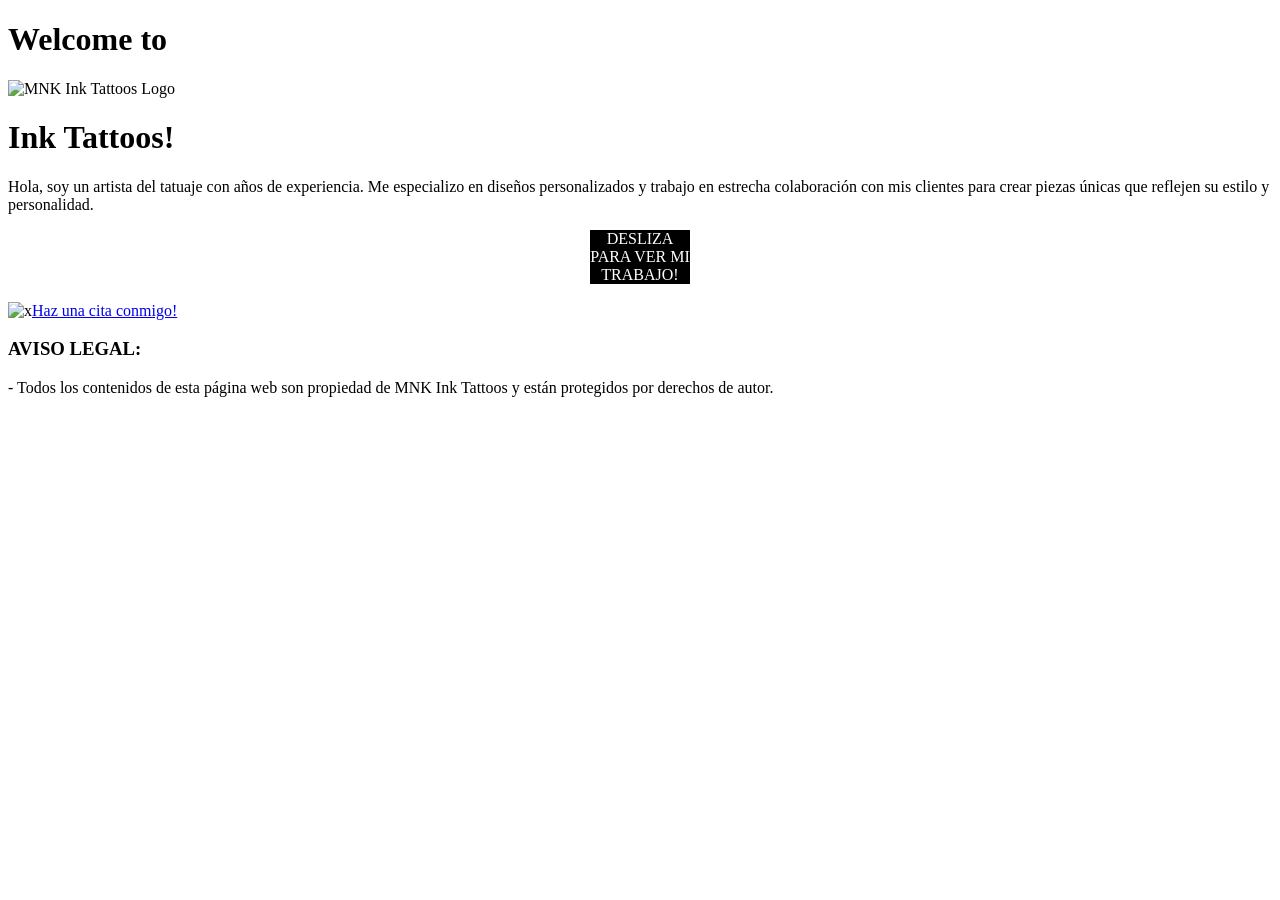
==== index.html @ 3b45808e "Add files via upload" ====
<!DOCTYPE html>
<html lang="en">
<head>
    <script src="API.JS"></script>
    <meta charset="UTF-8">
    <meta name="viewport" content="width=device-width, initial-scale=1.0">
    <title>Document</title>
    <link rel="stylesheet" href="estilos.css">
</head>
<body>
<Header> <div id="logo-cont"><H1>Welcome to </H1><img src="/img/mnklogo.png" alt="MNK Ink Tattoos Logo"><H1>Ink Tattoos!</H1></div><DIV></DIV>   </section>   </Header>

<section class="about-me"><div><p>Hola, soy un artista del tatuaje con años de experiencia. Me especializo en diseños personalizados y trabajo en estrecha colaboración con mis clientes para crear piezas únicas que reflejen su estilo y personalidad.</p></div></section>
    <p style=" background-color: black; color: white; text-align: center;  width: 100px; margin: 0 auto;">DESLIZA PARA VER MI TRABAJO!</p>
<div id="main-content"><img src="/img/1.jpg" class="carousel-item" alt=""><img src="/img/2.jpg" class="carousel-item" alt=""><img src="/img/3.jpg" class="carousel-item" alt=""><img src="/img/4.jpg" class="carousel-item" alt=""><img src="/img/9.jpg" class="carousel-item" alt=""><img src="/img/6.jpg" class="carousel-item" alt=""><img src="/img/7.jpg" class="carousel-item" alt=""><img src="/img/8.jpg" class="carousel-item" alt=""><img src="/img/9.jpg" class="carousel-item" alt=""><img src="/img/10.jpg" class="carousel-item" alt=""><img src="img/11.jpg" class="carousel-item" alt=""><img src="img/12.jpg" class="carousel-item" alt=""><img src="img/13.jpg" class="carousel-item" alt=""><img src="img/14.jpg" class="carousel-item" alt=""><img src="img/15.jpg" class="carousel-item" alt=""><img src="img/16.jpg" class="carousel-item" alt=""><img src="img/17.jpg" class="carousel-item" alt=""><img src="img/18.jpg" class="carousel-item" alt=""></div>
<div id="work"> <img src="/img/wplogo.png" id="wp-l" alt="x"><a href="https://wa.link/ckjc1u" target="_blank">Haz una cita conmigo!</a></div>

<Footer><div id="aviso-legal"><h3>AVISO LEGAL:</h3><P>- Todos los contenidos de esta página web son propiedad de MNK Ink Tattoos y están protegidos por derechos de autor.
</P></div></Footer>
</body>
</html>
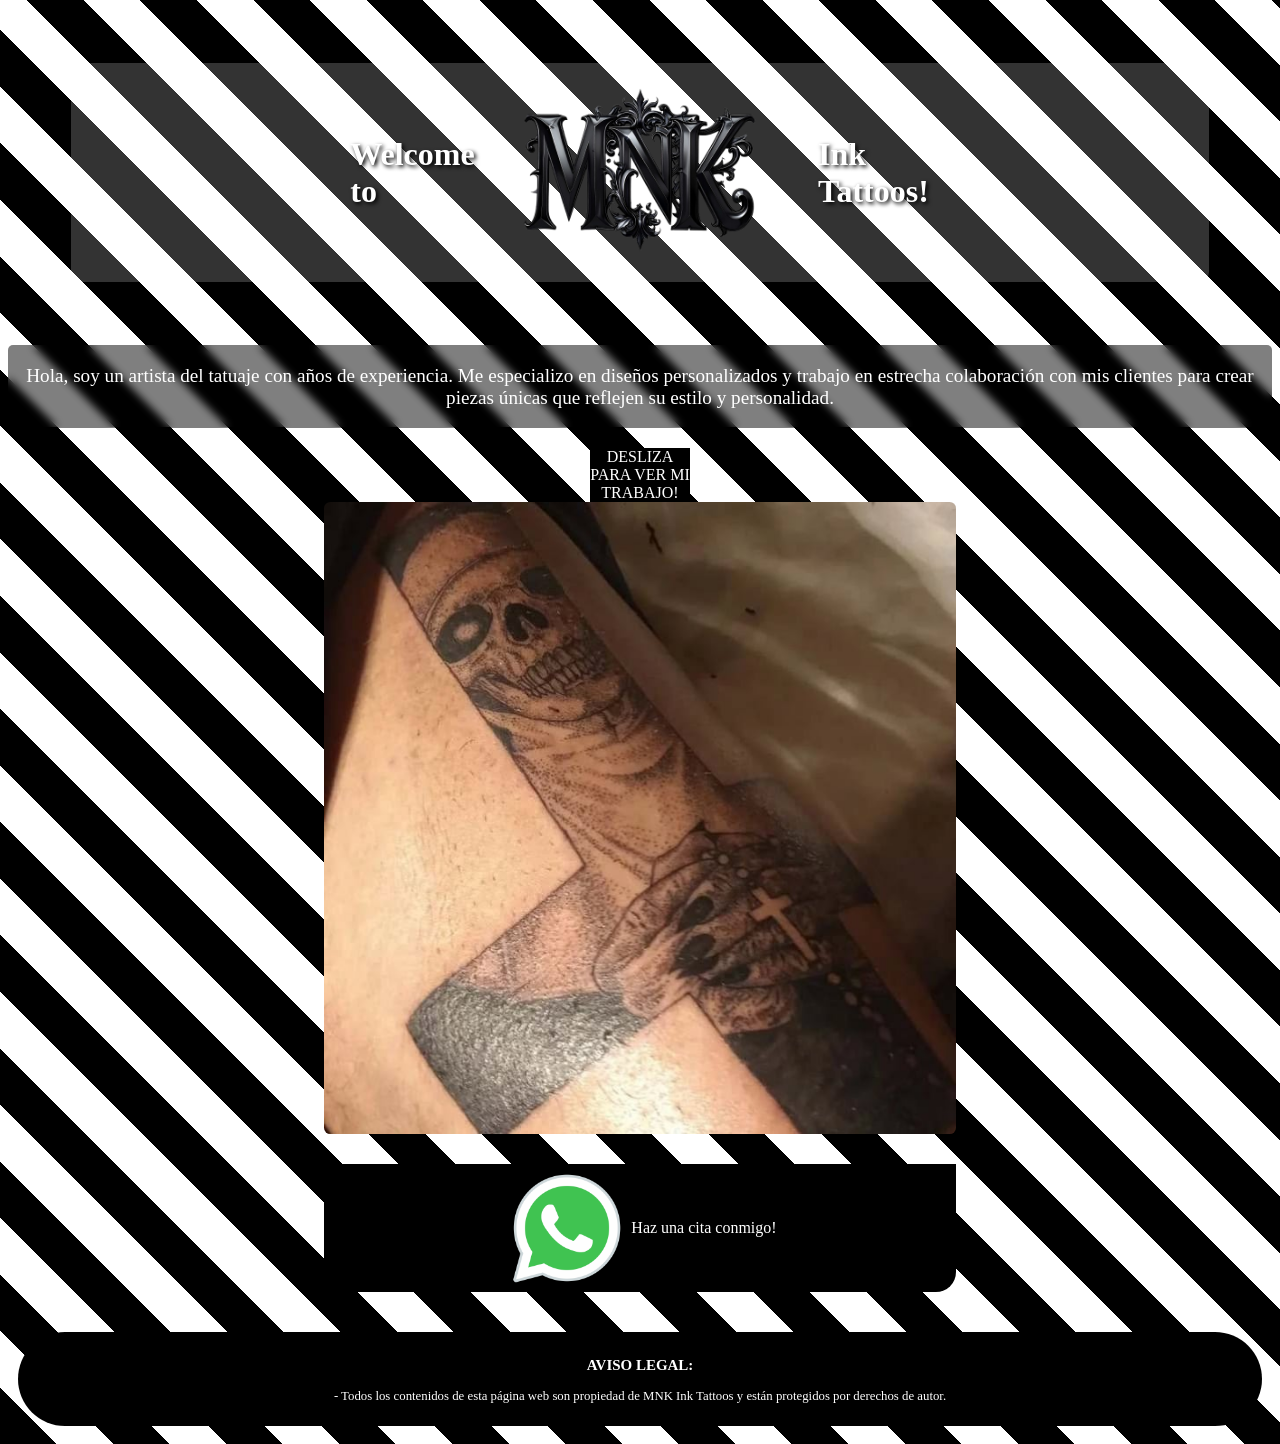
==== commit c28b0222: "Fix HTML structure and update image paths" ====
--- a/index.html
+++ b/index.html
@@ -8,14 +8,15 @@
     <link rel="stylesheet" href="estilos.css">
 </head>
 <body>
-<Header> <div id="logo-cont"><H1>Welcome to </H1><img src="/img/mnklogo.png" alt="MNK Ink Tattoos Logo"><H1>Ink Tattoos!</H1></div><DIV></DIV>   </section>   </Header>
+<Header> <div id="logo-cont"><H1>Welcome to </H1><img src="mnklogo.png" alt="MNK Ink Tattoos Logo"><H1>Ink Tattoos!</H1></div><DIV></DIV>   </section>   </Header>
 
 <section class="about-me"><div><p>Hola, soy un artista del tatuaje con años de experiencia. Me especializo en diseños personalizados y trabajo en estrecha colaboración con mis clientes para crear piezas únicas que reflejen su estilo y personalidad.</p></div></section>
     <p style=" background-color: black; color: white; text-align: center;  width: 100px; margin: 0 auto;">DESLIZA PARA VER MI TRABAJO!</p>
-<div id="main-content"><img src="/img/1.jpg" class="carousel-item" alt=""><img src="/img/2.jpg" class="carousel-item" alt=""><img src="/img/3.jpg" class="carousel-item" alt=""><img src="/img/4.jpg" class="carousel-item" alt=""><img src="/img/9.jpg" class="carousel-item" alt=""><img src="/img/6.jpg" class="carousel-item" alt=""><img src="/img/7.jpg" class="carousel-item" alt=""><img src="/img/8.jpg" class="carousel-item" alt=""><img src="/img/9.jpg" class="carousel-item" alt=""><img src="/img/10.jpg" class="carousel-item" alt=""><img src="img/11.jpg" class="carousel-item" alt=""><img src="img/12.jpg" class="carousel-item" alt=""><img src="img/13.jpg" class="carousel-item" alt=""><img src="img/14.jpg" class="carousel-item" alt=""><img src="img/15.jpg" class="carousel-item" alt=""><img src="img/16.jpg" class="carousel-item" alt=""><img src="img/17.jpg" class="carousel-item" alt=""><img src="img/18.jpg" class="carousel-item" alt=""></div>
-<div id="work"> <img src="/img/wplogo.png" id="wp-l" alt="x"><a href="https://wa.link/ckjc1u" target="_blank">Haz una cita conmigo!</a></div>
+<div id="main-content"><img src="1.jpg" class="carousel-item" alt=""><img src="2.jpg" class="carousel-item" alt=""><img src="3.jpg" class="carousel-item" alt=""><img src="4.jpg" class="carousel-item" alt=""><img src="9.jpg" class="carousel-item" alt=""><img src="6.jpg" class="carousel-item" alt=""><img src="7.jpg" class="carousel-item" alt=""><img src="8.jpg" class="carousel-item" alt=""><img src="9.jpg" class="carousel-item" alt=""><img src="10.jpg" class="carousel-item" alt=""><img src="11.jpg" class="carousel-item" alt=""><img src="12.jpg" class="carousel-item" alt=""><img src="13.jpg" class="carousel-item" alt=""><img src="14.jpg" class="carousel-item" alt=""><img src="15.jpg" class="carousel-item" alt=""><img src="16.jpg" class="carousel-item" alt=""><img src="17.jpg" class="carousel-item" alt=""><img src="18.jpg" class="carousel-item" alt=""></div>
+<div id="work"> <img src="wplogo.png" id="wp-l" alt="x"><a href="https://wa.link/ckjc1u" target="_blank">Haz una cita conmigo!</a></div>
 
 <Footer><div id="aviso-legal"><h3>AVISO LEGAL:</h3><P>- Todos los contenidos de esta página web son propiedad de MNK Ink Tattoos y están protegidos por derechos de autor.
 </P></div></Footer>
 </body>
-</html>+
+</html>
--- a/estilos.css
+++ b/estilos.css
@@ -0,0 +1,180 @@
+img{
+    max-width: 100%;
+    height: auto;
+}
+h1  {margin: 0;}
+header, a{
+  color: white;
+}
+#logo-cont img{
+    max-width: 20vw;
+    align-items: center;
+}
+header h1{
+    font-size: 2em;
+    text-align: left;
+    padding: 50px;    
+}
+
+
+#main-content{
+    display: flex;
+    overflow: auto;
+   border-radius: 1%;
+    width: 50%;
+        scroll-padding: 0;
+  
+
+    scroll-snap-type: x mandatory;
+    gap: 10px;
+    margin: 0 auto;
+}
+section{
+    display: flex;
+    color: white;
+    text-align: center;
+    font-size: 1.2em;
+    background-color: rgba(0, 0, 0, 0.5);
+    border-radius: 5px;
+
+    margin: 20px auto;
+    width: 100%;
+    backdrop-filter: blur(4px);
+    
+}
+a{
+
+}
+#logo-cont{
+    display: flex;
+    align-items: center;
+     background-color: rgba(255, 255, 255, 0.2);
+    border-radius: 10px;
+    margin: 5%;
+    padding: 10px;
+    justify-content: center;
+   backdrop-filter: blur(5x px);
+}
+body{
+    background: repeating-linear-gradient(
+        45deg,         /* Ángulo diagonal */
+        #000,          /* Color negro */
+        #000 40px,     /* Ancho de la franja negra */
+        #fff 40px,     /* Inicio del blanco */
+        #fff 80px      /* Ancho total del patrón (20px negro + 20px blanco) */
+    );
+    max-width: 100vw;
+    min-height: 100vh;
+
+
+}
+.carousel-item{
+ 
+    scroll-snap-align: start;
+    width: 100%;
+   aspect-ratio: 1 / 1;
+    object-fit: fill;
+    transition: transform 0.3s ease;
+
+}
+
+footer{
+    text-align: center;
+    color: white;
+    padding: 10px;
+    font-size: 0.8em;
+}   
+footer a{
+    color: white;
+    text-decoration: none;
+}
+footer a:hover{
+    text-decoration: underline;
+}
+@media (max-width: 768px) {
+  #work{
+    display: flex;
+  background-color: black;
+
+    border-bottom-left-radius: 20px;
+    border-bottom-right-radius: 20px;
+
+    
+}
+
+
+    #main-content{
+       overflow-x: scroll;
+        scroll-snap-type: x mandatory;
+        width: 100%;
+    }
+    #main-content img{
+     
+        object-fit: cover;
+  
+     
+     
+    }
+    #logo-cont img{
+        max-width: 50%;
+        display: block;
+        margin: 0 auto;
+    }
+    #logo-cont h1{
+        display: none;
+        visibility: hidden;
+      
+    }
+    #logo-cont{
+        margin: 0 auto;
+        padding: 5px;
+        position: relative;
+        top: 0;
+        backdrop-filter: blur(10px);
+        background-color: rgba(255, 255, 255, 0.2);
+       
+    }
+    
+   }
+
+
+     a{text-decoration: none;
+        
+   bottom: 1%;
+   right: 10px}
+            
+
+
+#wp-l{
+    left: 45%;
+    bottom: 1%;
+    width: 10vw;
+   
+}
+h1 {
+ font-size: 100%;
+  display: flex;
+    width: 10%;
+  text-shadow: 2px 2px 4px #000000;
+ 
+}
+#aviso-legal{
+    font-size: 1em;
+    text-align: center;
+    color: white;
+    padding: 10px;
+    background-color: black;
+    border-radius: 100px;
+}
+#work{
+    display: flex;
+    background-color: black;
+    width: 50%;
+    border-bottom-left-radius: 20px;
+    border-bottom-right-radius: 20px;
+    margin: 30px auto;
+    
+    justify-content: center;
+    align-items: center;
+    
+}
